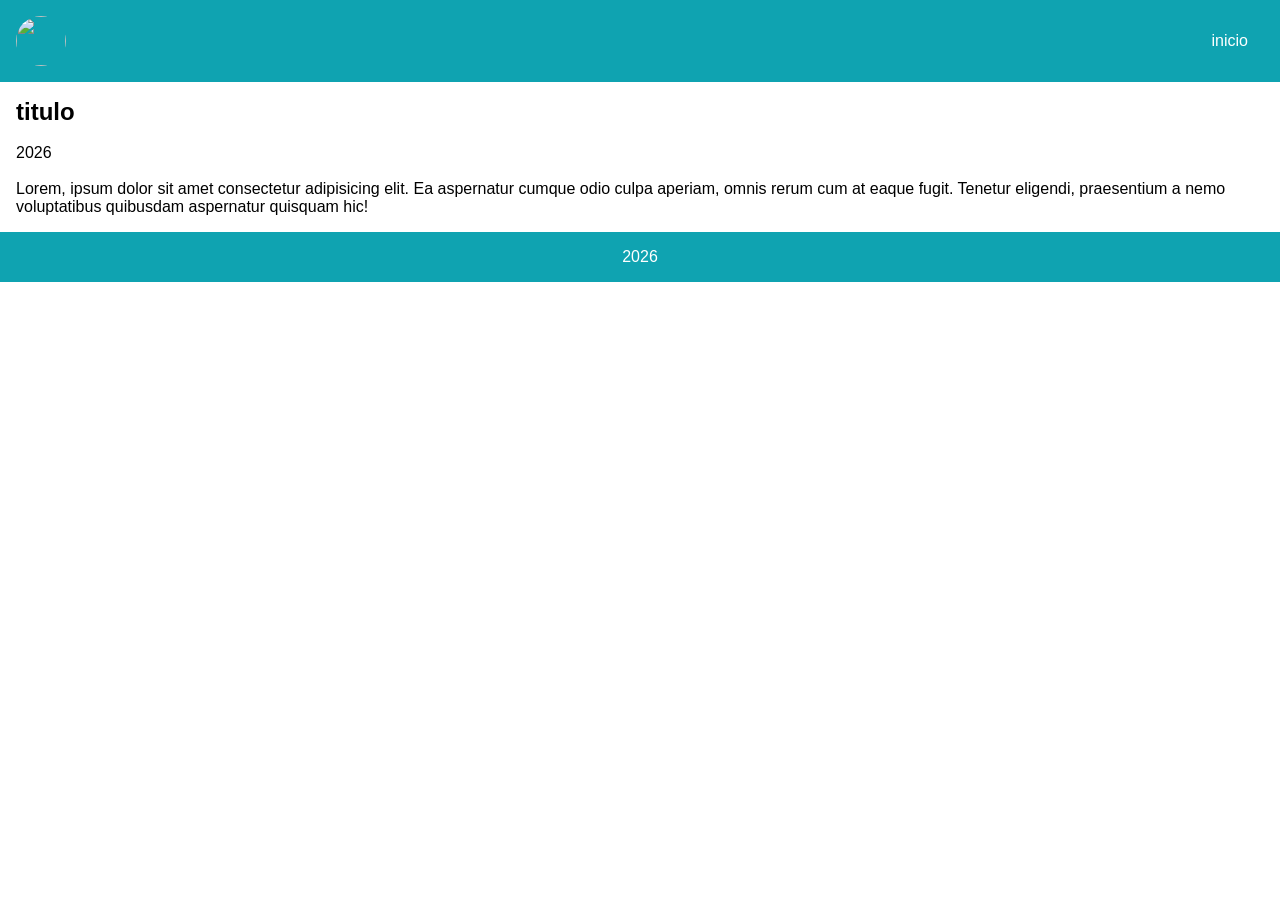
==== detalhes.html @ 6bd6856e "detalhes" ====
<!DOCTYPE html>
<html lang="pt-BR">
<head>
    <meta charset="UTF-8">
    <meta name="viewport" content="width=device-width, initial-scale=1.0">
    <title>BIBLIOTECA</title>
    <link rel="stylesheet" href="style2.css">
</head>

<body>
    <header>
        <img src="https://picsum.photos/100" alt="" class="logo">

        <nav>
            <a href="index.html">inicio</a>
        </nav>
    </header>
    
    <main class="main-detalhe">
        <div id="img-detalhe">
            <img src="https://picsum.photos/300/400" alt="">
       
        </div>
        <div id="texto-detalhe">
            <h2>titulo</h2>
            <br>
            <p>2026</p>
            <br>
            <p>Lorem, ipsum dolor sit amet consectetur adipisicing elit. Ea aspernatur cumque odio culpa aperiam, omnis rerum cum at eaque fugit. Tenetur eligendi, praesentium a nemo voluptatibus quibusdam aspernatur quisquam hic!</p>

        </div>
    
    </main>
    
    
    <footer>
        <p>2026</p>
    </footer>

</body>
</html>
---- style2.css ----
:root {
    --prim: #0fa3b1;
    --sec: #fff;
    --ter: #000;

}

* {
    margin: 0;
    padding: 0;
    box-sizing: border-box;
    font-family: sans-serif;
}

header, footer {
    background-color: var(--prim);
    color: var(--sec);
    padding: 1rem;
    display: flex;
}
.logo {
    width: 50px;
    height: 50px;
    border-radius: 50%;
}
header {
    justify-content: space-between;
    align-items: center;
}
footer {
    justify-content: center;
}
 nav a {
    text-decoration: none;
    color: var(--sec);
    padding: 1rem;
 }

nav a:hover {
    background-color: var(--sec);
    color: var(--ter);
    border-radius: 20px;
}

main {
    padding: 1rem;
}

#jumbo {
    width: 100%;
    height: 200px;
    object-fit: fill;
}

h1 {
    text-align: center;
    background-color: var(--prim);
    color: var(--sec);
    margin: 1rem;
}

.card-container {
    display: grid;
    gap: 1rem;
    grid-template-columns: repeat(5, 1fr);
    justify-content: center;
}

.card {
    border: 1px solid black;
    background-color: var(--prim);
    color: var(--sec);
    border-radius: 8px;
    width: 200px;
    height: 250px;
    cursor: pointer;
    transition: 1s;
}

.card:hover {
    box-shadow: 5px 5px 10px 0 black;
}

.card-img img {
    width: 100%;
    object-fit: cover;
    border-radius: 8px 8px 0 0;
}

.card-text {
    padding: 1rem;
    text-align: center;
}

.card-container a {
    text-decoration: none;
    color: var(--sec);
}

.main-detalhe {
    display: flex;
    justify-content: center;
    align-items: center;
}

.tex-detalhe {
    width: 50%;
    padding: 1rem;
}
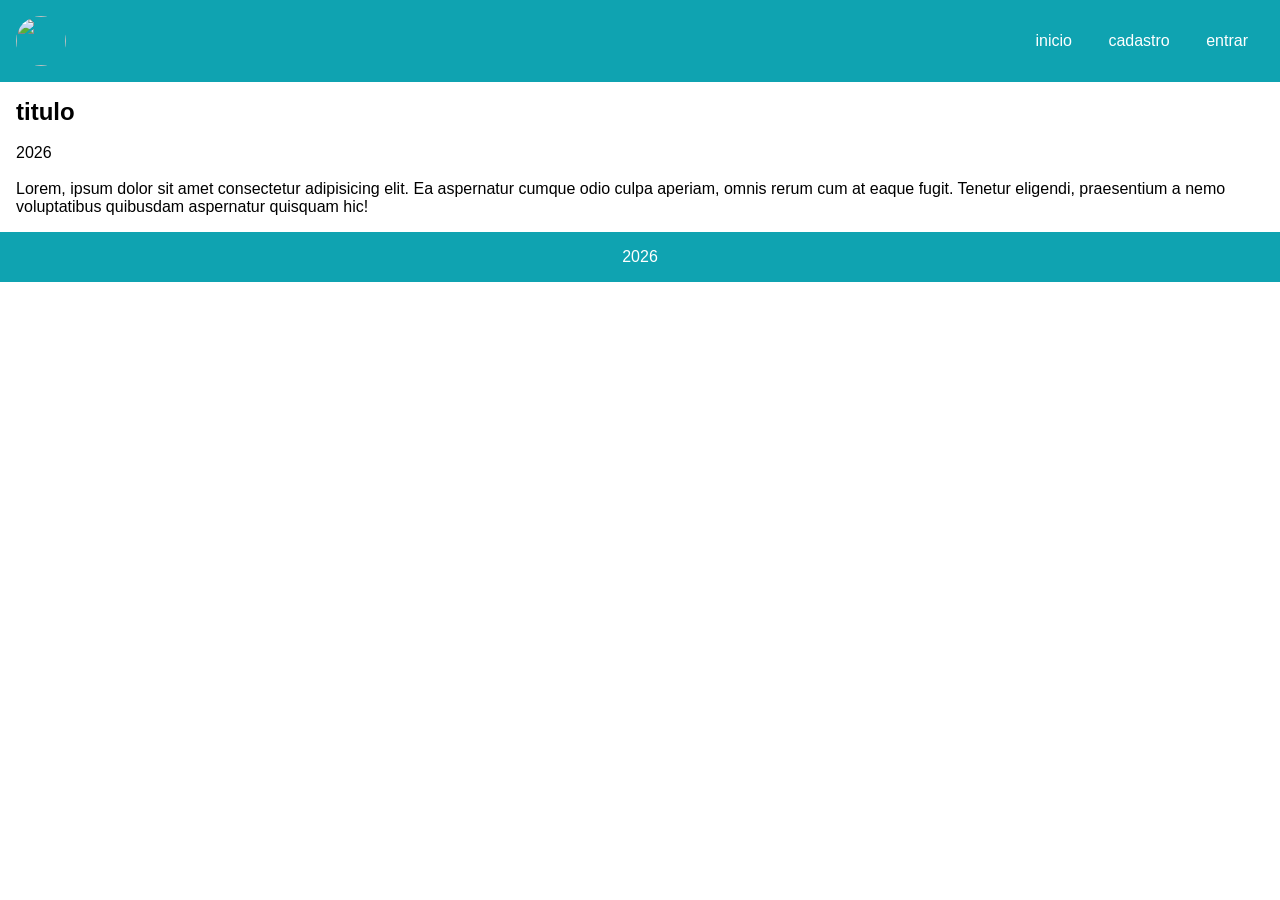
==== commit 8c302a82: "biblioteca" ====
--- a/detalhes.html
+++ b/detalhes.html
@@ -13,6 +13,8 @@
 
         <nav>
             <a href="index.html">inicio</a>
+            <a href="cadastro.html">cadastro</a>
+            <a href="login.html">entrar</a>
         </nav>
     </header>
     
--- a/style2.css
+++ b/style2.css
@@ -12,29 +12,34 @@
     font-family: sans-serif;
 }
 
-header, footer {
+header,
+footer {
     background-color: var(--prim);
     color: var(--sec);
     padding: 1rem;
     display: flex;
 }
+
 .logo {
     width: 50px;
     height: 50px;
     border-radius: 50%;
 }
+
 header {
     justify-content: space-between;
     align-items: center;
 }
+
 footer {
     justify-content: center;
 }
- nav a {
+
+nav a {
     text-decoration: none;
     color: var(--sec);
     padding: 1rem;
- }
+}
 
 nav a:hover {
     background-color: var(--sec);
@@ -106,4 +111,46 @@
 .tex-detalhe {
     width: 50%;
     padding: 1rem;
+}
+
+form {
+    background-color: var(--prim);
+    color: var(--sec);
+    padding: 1rem;
+    border-radius: 10px;
+    width: 20%;
+    display: flex;
+    flex-direction: column;
+    align-items: center;
+}
+
+.form-item {
+    margin: 1rem 0;
+    display: flex;
+    justify-content: space-between;
+    align-items: center;
+    width: 100%;
+}
+
+.form-item input{
+    border-radius: 8px;
+    padding: 0.5rem;
+    border: none;
+    width: 75%;
+}
+
+button {
+    background-color: var(--sec);
+    color: var(--prim);
+    padding: 0.5rem;
+    border-radius: 10px;
+    margin: 1rem;
+    border: 1px solid var(--prim);
+    cursor: pointer;
+}
+
+button:hover {
+    background-color: var(--prim);
+    color: var(--sec);
+    border: 1px solid var(--ter);
 }
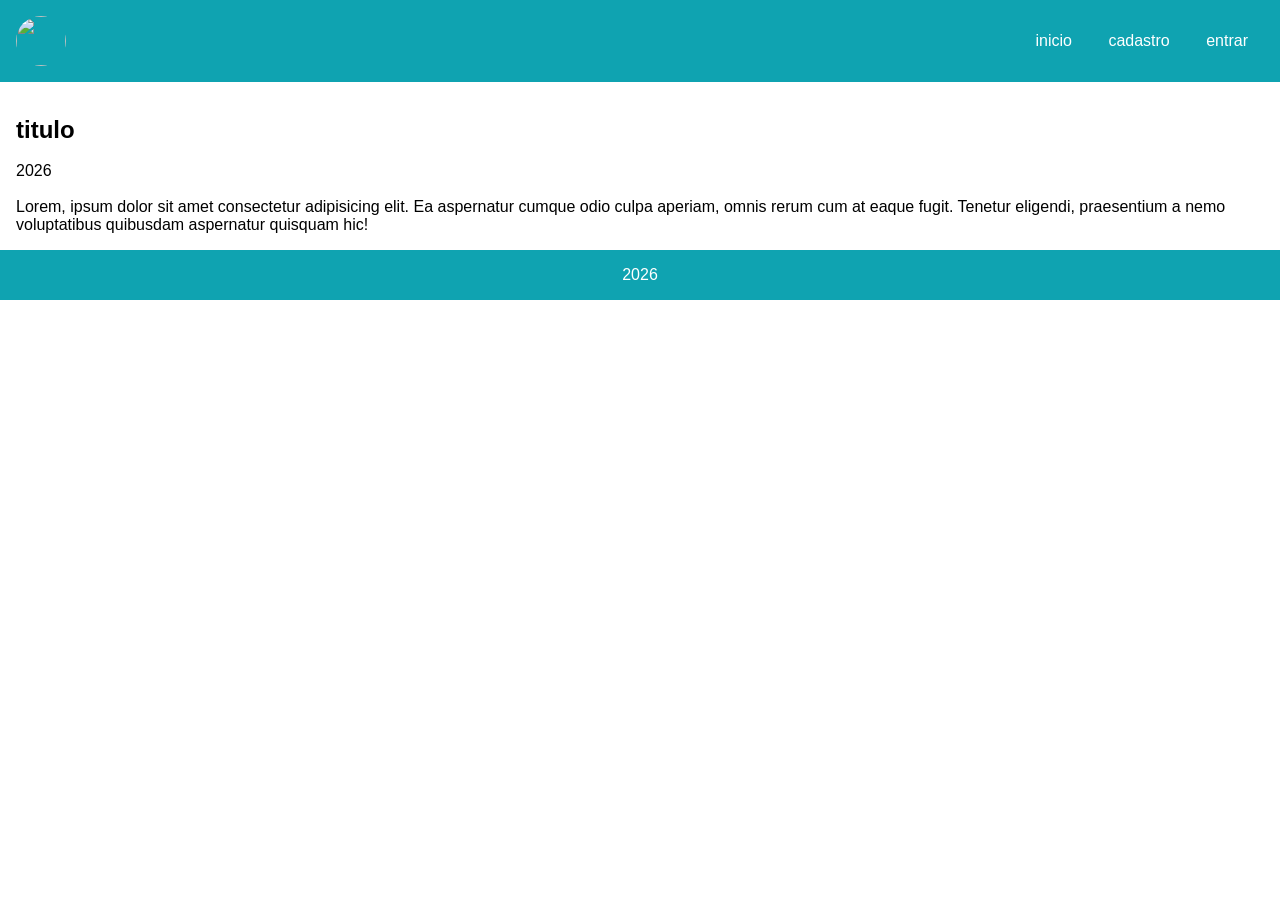
==== commit d8289e4d: "sei la" ====
--- a/detalhes.html
+++ b/detalhes.html
@@ -11,14 +11,14 @@
     <header>
         <img src="https://picsum.photos/100" alt="" class="logo">
 
-        <nav>
+        <nav id="nav-detalhes">
             <a href="index.html">inicio</a>
             <a href="cadastro.html">cadastro</a>
             <a href="login.html">entrar</a>
         </nav>
     </header>
     
-    <main class="main-detalhe">
+    <main class="main-detalhe" id="main2">
         <div id="img-detalhe">
             <img src="https://picsum.photos/300/400" alt="">
        
--- a/style2.css
+++ b/style2.css
@@ -108,6 +108,7 @@
     align-items: center;
 }
 
+
 .tex-detalhe {
     width: 50%;
     padding: 1rem;
@@ -132,7 +133,7 @@
     width: 100%;
 }
 
-.form-item input{
+.form-item input {
     border-radius: 8px;
     padding: 0.5rem;
     border: none;
@@ -153,4 +154,81 @@
     background-color: var(--prim);
     color: var(--sec);
     border: 1px solid var(--ter);
-}+}
+#form2 {
+    width: 100%;
+    max-width: 500px;
+    min-width: 280px;
+    box-sizing: border-box;
+}
+#form2 {
+    background-color: #3b48f8;
+    color: #000;
+}
+
+#body2 {
+    background-image: url(gatinho.jpg);
+    background-size: cover;
+    background-attachment: scroll;
+}
+
+#main2 {
+    flex-direction: column;
+}
+
+img {
+    width: 100%;
+}
+
+
+@media only screen and (max-width: 600px) {
+    .card-container {
+        grid-template-columns: repeat(1, 1fr);
+    }
+
+    header {
+        flex-direction: column;
+    }
+
+    nav {
+        display: flex;
+        flex-direction: column;
+    }
+
+    form {
+        width: revert;
+    }
+
+    #main2 {
+        width: revert;
+    }
+
+
+}
+
+@media only screen and (min-width: 600px) and (max-width: 900px) {
+    .card-container {
+        grid-template-columns: repeat(2, 1fr);
+    }
+    form {
+        width: revert;
+    }
+
+    #main2 {
+        width: revert;
+    }
+}
+
+@media only screen and (min-width:900px) and (max-width: 1200px) {
+    .card-container {
+        grid-template-columns: repeat(3, 1fr);
+    }
+    form {
+        width: revert;
+    }
+
+    #main2 {
+        width: revert;
+    }
+}
+
